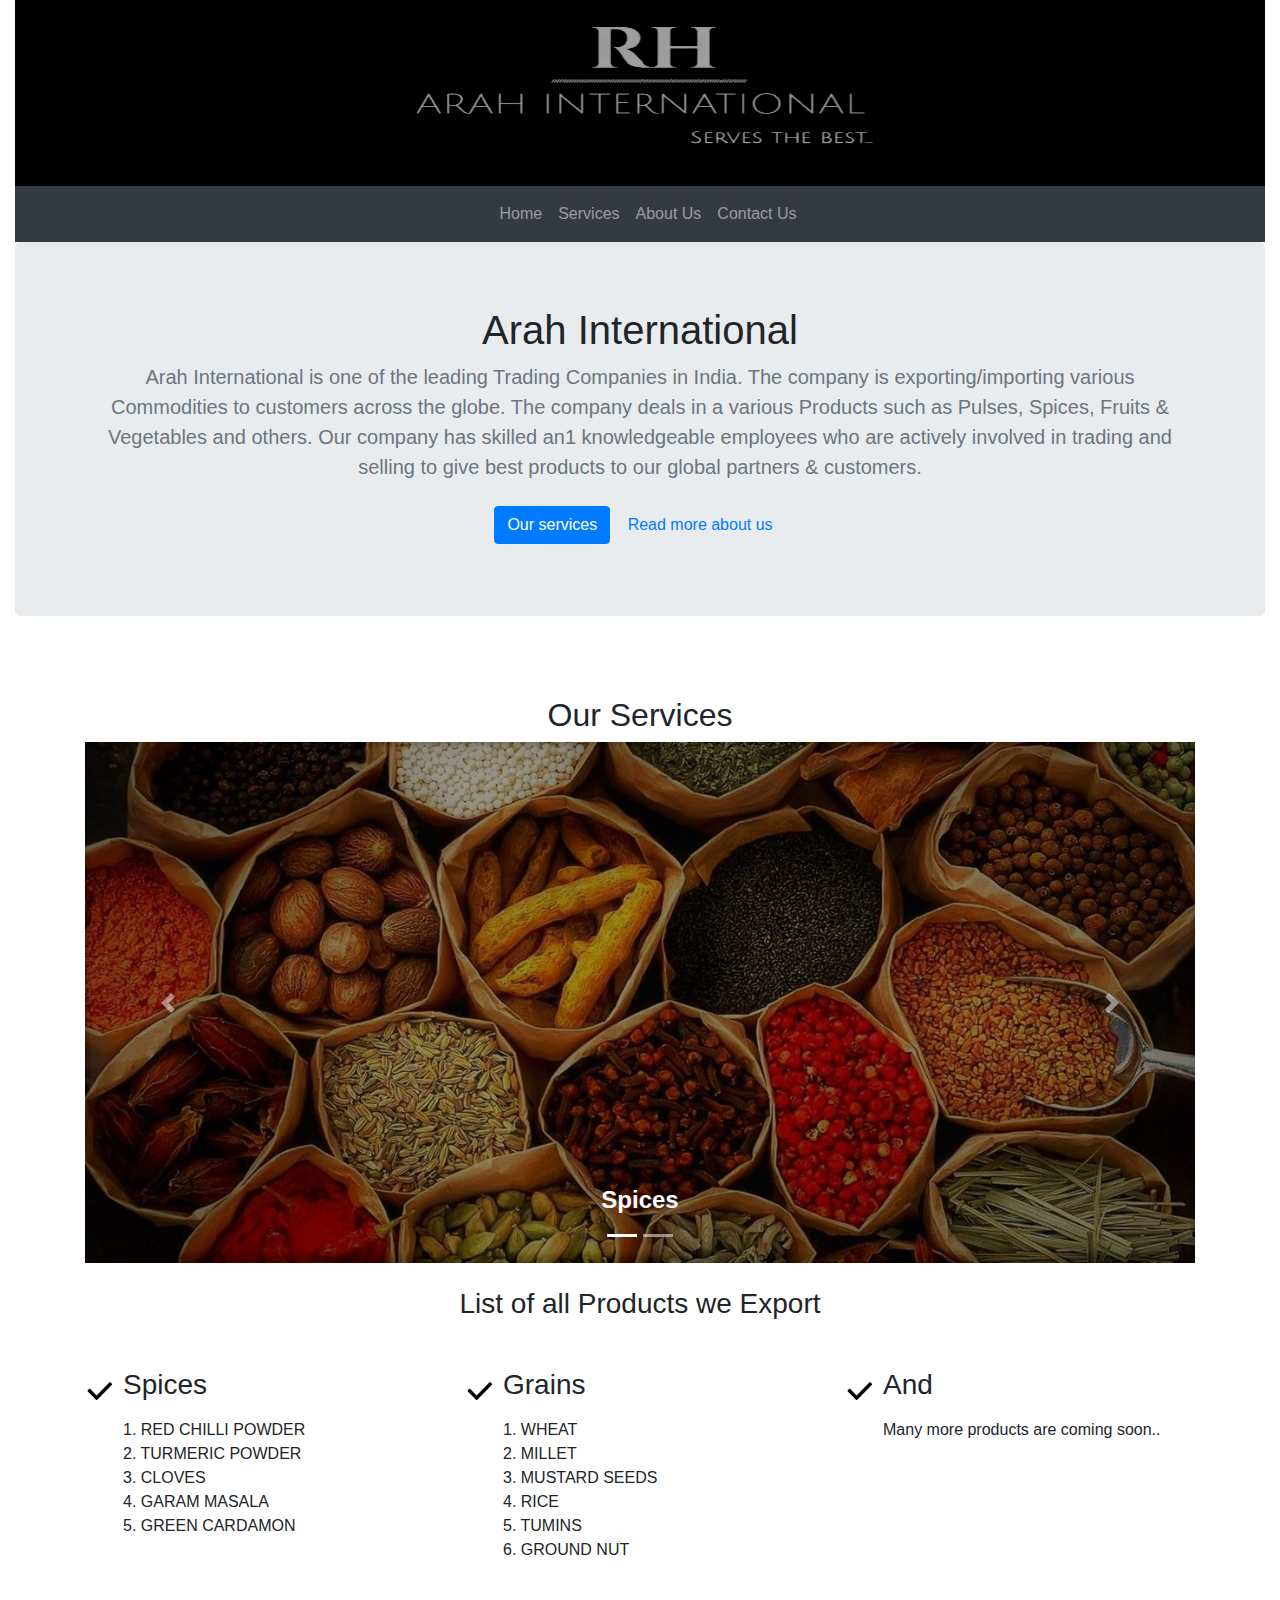
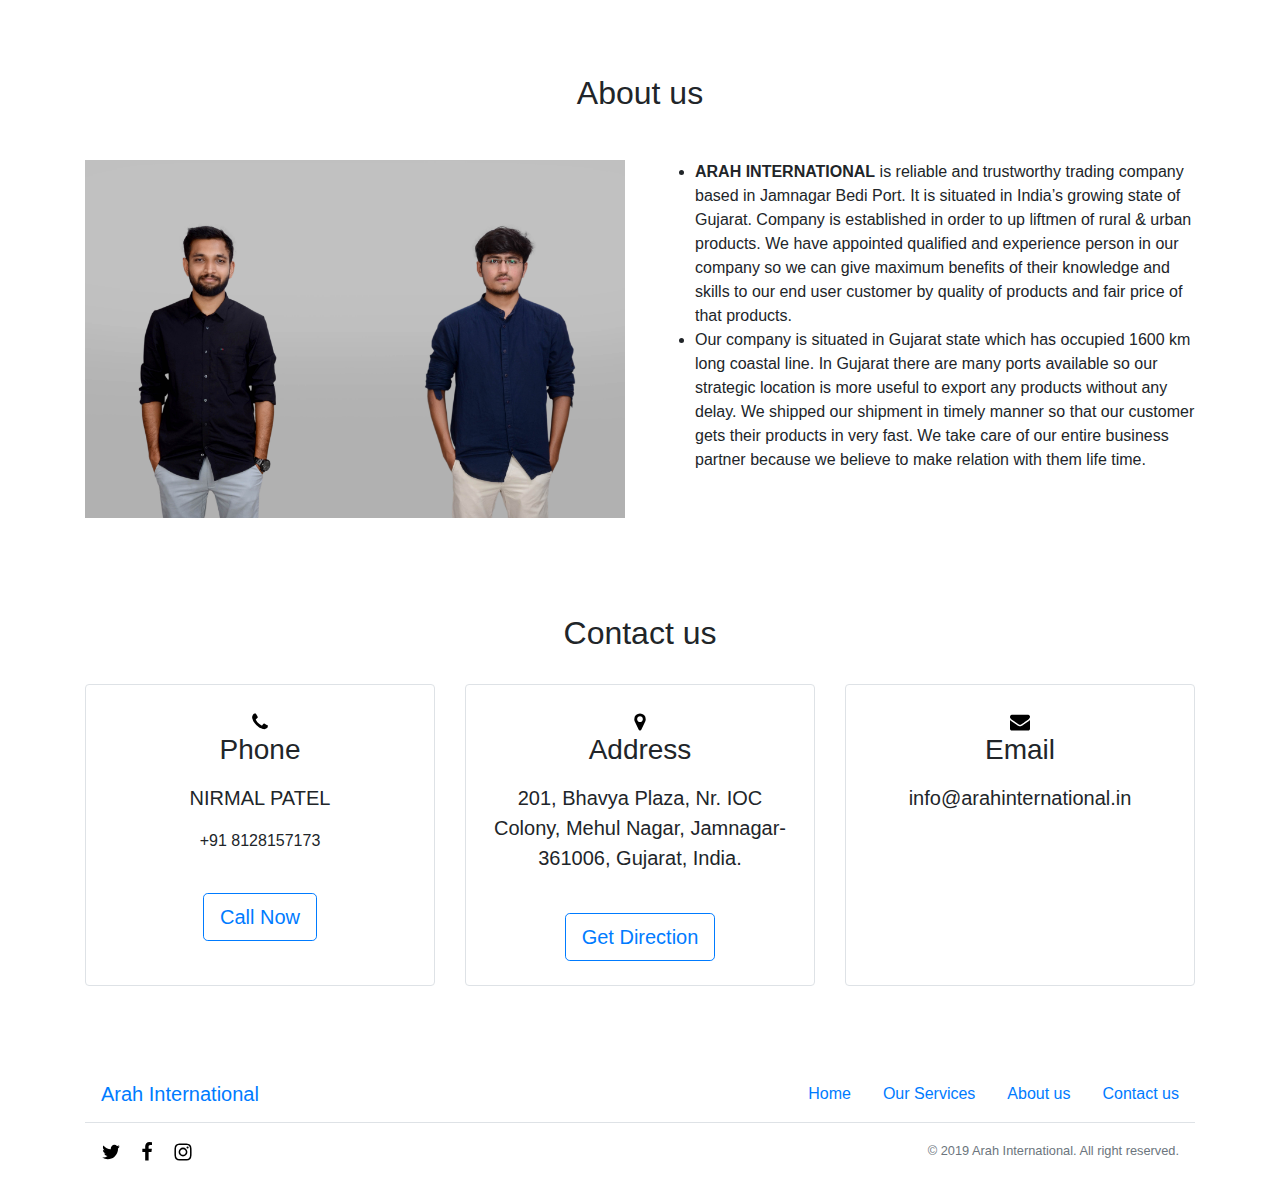
==== index.html @ e49d1d00 "code clean up - remain changes" ====
<!DOCTYPE html>
<html lang="en">
  <head>
    <title>Arah International</title>
    <meta charset="utf-8"/>
    <meta name="viewport" content="width=device-width, initial-scale=1, shrink-to-fit=no"/>
    <meta name="description" content=""/>
    <meta name="author" content=""/>
    <link rel="stylesheet" href="https://stackpath.bootstrapcdn.com/bootstrap/4.3.1/css/bootstrap.min.css" crossorigin="anonymous">
    <link rel="icon" href="favicon.ico"/>
  </head>
  <style>
    html{
      scroll-behavior: smooth;
    }
    .header {
      background-color: #000000;
      text-align: center;
    }
    .carousel-img{
      width: 100%;
      height: auto;
    }
    </style>
  <body>
    <div class="container-fluid" id="arah-international">
      <div class="header">
        <img class="img-fluid" src="images/symbol.png">
      </div>
      <nav class="navbar navbar-expand-sm bg-dark navbar-dark" id="home">
        <a class="navbar-brand" href="#"></a>
        <button class="navbar-toggler" type="button" data-toggle="collapse" data-target="#collapsibleNavbar">
          <span class="navbar-toggler-icon"></span>
        </button>
        <div class="collapse navbar-collapse justify-content-center order-2" id="collapsibleNavbar">
            <ul class="navbar-nav">
              <li class="nav-item">
                <a class="nav-link" href="#home">Home</a>
              </li>
              <li class="nav-item">
                <a class="nav-link" href="#services">Services</a>
              </li>  
              <li class="nav-item">
                <a class="nav-link" href="#about">About Us</a>
              </li>  
              <li class="nav-item">
                <a class="nav-link" href="#contact">Contact Us</a>
              </li>    
            </ul>
        </div> 
      </nav>

      <section class="jumbotron">
        <div class="container text-center">
          <h1>Arah International</h1>
          <p class="lead text-muted">
            Arah International is one of the leading Trading
            Companies in India. The company is exporting/importing various
            Commodities to customers across the globe. The company deals
            in a various Products such as Pulses, Spices, Fruits &
            Vegetables and others. Our company has skilled an1
            knowledgeable employees who are actively involved in trading
            and selling to give best products to our global partners &
            customers.
          </p>
          <a class="btn btn-primary my-2" href="#services">Our services</a>
          <a class="btn btn-link my-2" href="#about">Read more about us</a>
        </div>
      </section>

      <section class="py-5" id="services">
        <div class="container text-center">
          <h2>Our Services</h2>
          <!-- carosoul -->
          <div id="myCarousel" class="carousel slide" data-ride="carousel">
            <!-- Indicators -->
            <ul class="carousel-indicators">
              <li data-target="#myCarousel" data-slide-to="0" class="active"></li>
              <li data-target="#myCarousel" data-slide-to="1"></li>
            </ul>
          
            <!-- Wrapper for slides -->
            <div class="carousel-inner">
              <div class="carousel-item active">
                <img class="d-block img-fluid" class="carousel-img" src="images/spices.jpg">
                <div class="carousel-caption d-md-block">
                  <h4><b>Spices</b></h4>
                </div>
              </div>
          
              <div class="carousel-item">
                <img class="d-block img-fluid" class="carousel-img" src="images/grains.png">
                <div class="carousel-caption d-md-block">
                 <h4><b>Grains</b></h4>
                </div>
              </div>
            </div>
          
            <!-- Left and right controls -->
            <a class="carousel-control-prev" href="#myCarousel" data-slide="prev">
              <span class="carousel-control-prev-icon"></span>
              
            </a>
            <a class="carousel-control-next" href="#myCarousel" data-slide="next">
              <span class="carousel-control-next-icon"></span>
            </a>
          </div>
          <br>
          <h3>List of all Products we Export</h3>
          <div class="row mt-5 text-left">
            <div class="col-md-4 d-flex align-items-start">
              <img class="mr-2 mt-2" src="images/icons/check.svg" alt="" />
              <div>
                <h3 class="mb-3">Spices</h3>
                <p>
                    1. RED CHILLI POWDER<br>
                    2. TURMERIC POWDER<br>
                    3. CLOVES<br>
                    4. GARAM MASALA<br>
                    5. GREEN CARDAMON<br>
                </p>
              </div>
            </div>
            <div class="col-md-4 d-flex align-items-start">
              <img class="mr-2 mt-2" src="images/icons/check.svg" alt="" />
              <div>
                <h3 class="mb-3">Grains</h3>
                <p>
                    1. WHEAT<br>
                    2. MILLET<br>
                    3. MUSTARD SEEDS<br>
                    4. RICE<br>
                    5. TUMINS<br>
                    6. GROUND NUT
                </p>
              </div>
            </div>
            <div class="col-md-4 d-flex align-items-start">
              <img class="mr-2 mt-2" src="images/icons/check.svg" alt="" />
              <div>
                <h3 class="mb-3">And</h3>
                <p>
                  Many more products are coming soon..
                </p>
              </div>
            </div>
          </div>
          <!-- <a class="btn btn-outline-primary mt-4" href="#">Read more</a> -->
        </div>
      </section>

      <section class="py-5" id="about">
        <h2 class="mb-5 text-center">About us</h2>
        <div class="container">
          <div class="row">
            <div class="col-md-6 mb-3 mb-md-0">
              <img class="img-fluid" src="images/aboutus.JPG" alt="" />
            </div>
            <div class="col-md-6">
              <ul>
                <!-- <li>
                  <b>ARAH INTERNATIONAL</b> Arah International is one of the leading Trading
                  Companies in India. The company is exporting/importing various
                  Commodities to customers across the globe. The company deals
                  in a various Products such as Pulses, Spices, Fruits &
                  Vegetables and others. Our company has skilled an1
                  knowledgeable employees who are actively involved in trading
                  and selling to give best products to our global partners &
                  customers.
                </li> -->
                <li>
                  <b>ARAH INTERNATIONAL</b> is reliable and trustworthy trading
                  company based in Jamnagar Bedi Port. It is situated in India’s
                  growing state of Gujarat. Company is established in order to
                  up liftmen of rural & urban products. We have appointed
                  qualified and experience person in our company so we can give
                  maximum benefits of their knowledge and skills to our end user
                  customer by quality of products and fair price of that
                  products.
                </li>
                <li>
                  Our company is situated in Gujarat state which has occupied
                  1600 km long coastal line. In Gujarat there are many ports
                  available so our strategic location is more useful to export
                  any products without any delay. We shipped our shipment in
                  timely manner so that our customer gets their products in very
                  fast. We take care of our entire business partner because we
                  believe to make relation with them life time.
                </li>
              </ul>
            </div>
          </div>
        </div>
      </section>

      <section class="py-5" id="contact">
        <div class="container text-center">
          <h2>Contact us</h2>
          <div class="row">
            <div class="col-md-4 my-4">
              <div class="border rounded p-4 h-100">
                <img src="images/icons/phone.svg" alt=""/>
                <h3 class="mb-3 font-weight-normal">Phone</h3>
                <p class="lead">NIRMAL PATEL</p>
                <p>+91 8128157173</p>
                <a href="tel:+918128157173" class="btn btn-lg btn-outline-primary mt-4" href="#">
                  Call Now
                </a>
              </div>
            </div>
            <div class="col-md-4 my-4">
              <div class="border rounded p-4 h-100">
                <img src="images/icons/map-marker.svg" alt=""/>
                <h3 class="mb-3 font-weight-normal">Address</h3>
                <p class="lead">
                  201, Bhavya Plaza, Nr. IOC Colony, Mehul Nagar,
                  Jamnagar-361006, Gujarat, India.
                </p>
                <a href="#" class="btn btn-lg btn-outline-primary mt-4" href="#">
                    Get Direction
                </a>
              </div>
            </div>
            <div class="col-md-4 my-4">
              <div class="border rounded p-4 h-100">
                <img src="images/icons/envelope.svg" alt=""/>
                <h3 class="mb-3 font-weight-normal">Email</h3>
                <p class="lead">info@arahinternational.in</p>
                <!-- <button class="btn btn-lg btn-outline-primary" type="button">Drop a Mail</button> -->
              </div>
            </div>
          </div>
        </div>
      </section>

      <footer class="py-3">
        <div class="container">
          <div class="d-flex justify-content-between align-items-center flex-column flex-md-row border-bottom pb-2">
            <h5 class="ml-0 ml-md-3 mb-0">
              <a href="#arah-international">Arah International</a>
            </h5>
            <ul class="nav justify-content-center">
              <li class="nav-item">
                <a class="nav-link" href="#home">Home</a>
              </li>
              <li class="nav-item">
                <a class="nav-link" href="#services">Our Services</a>
              </li>
              <li class="nav-item">
                <a class="nav-link" href="#about">About us</a>
              </li>
              <li class="nav-item">
                <a class="nav-link" href="#contact">Contact us</a>
              </li>
            </ul>
          </div>
          <div class="d-flex justify-content-center align-items-center justify-content-md-between flex-column flex-md-row mx-3 mt-3">
            <div class="d-flex">
              <a href="#">
                <img class="mr-3" src="images/icons/twitter.svg" alt=""/>
              </a>
              <a href="#">
                <img class="mr-3" src="images/icons/facebook-f.svg" alt=""/>
              </a>
              <a href="#">
                <img src="images/icons/instagram.svg" alt=""/>
              </a>
            </div>
            <div class="d-flex mt-3 mt-md-0">
              <p class="mb-0 small text-muted">
                &copy; 2019 Arah International. All right reserved.
              </p>
            </div>
          </div>
        </div>
      </footer>
    </div>
    <!-- <script src="js/jquery/jquery.min.js"></script>
    <script src="js/popper/popper.min.js"></script>
    <script src="js/bootstrap/bootstrap.min.js"></script> -->
    <script src="https://code.jquery.com/jquery-3.3.1.slim.min.js" crossorigin="anonymous"></script>
    <script src="https://cdnjs.cloudflare.com/ajax/libs/popper.js/1.14.7/umd/popper.min.js" crossorigin="anonymous"></script>
    <script src="https://stackpath.bootstrapcdn.com/bootstrap/4.3.1/js/bootstrap.min.js" crossorigin="anonymous"></script>
  </body>
</html>
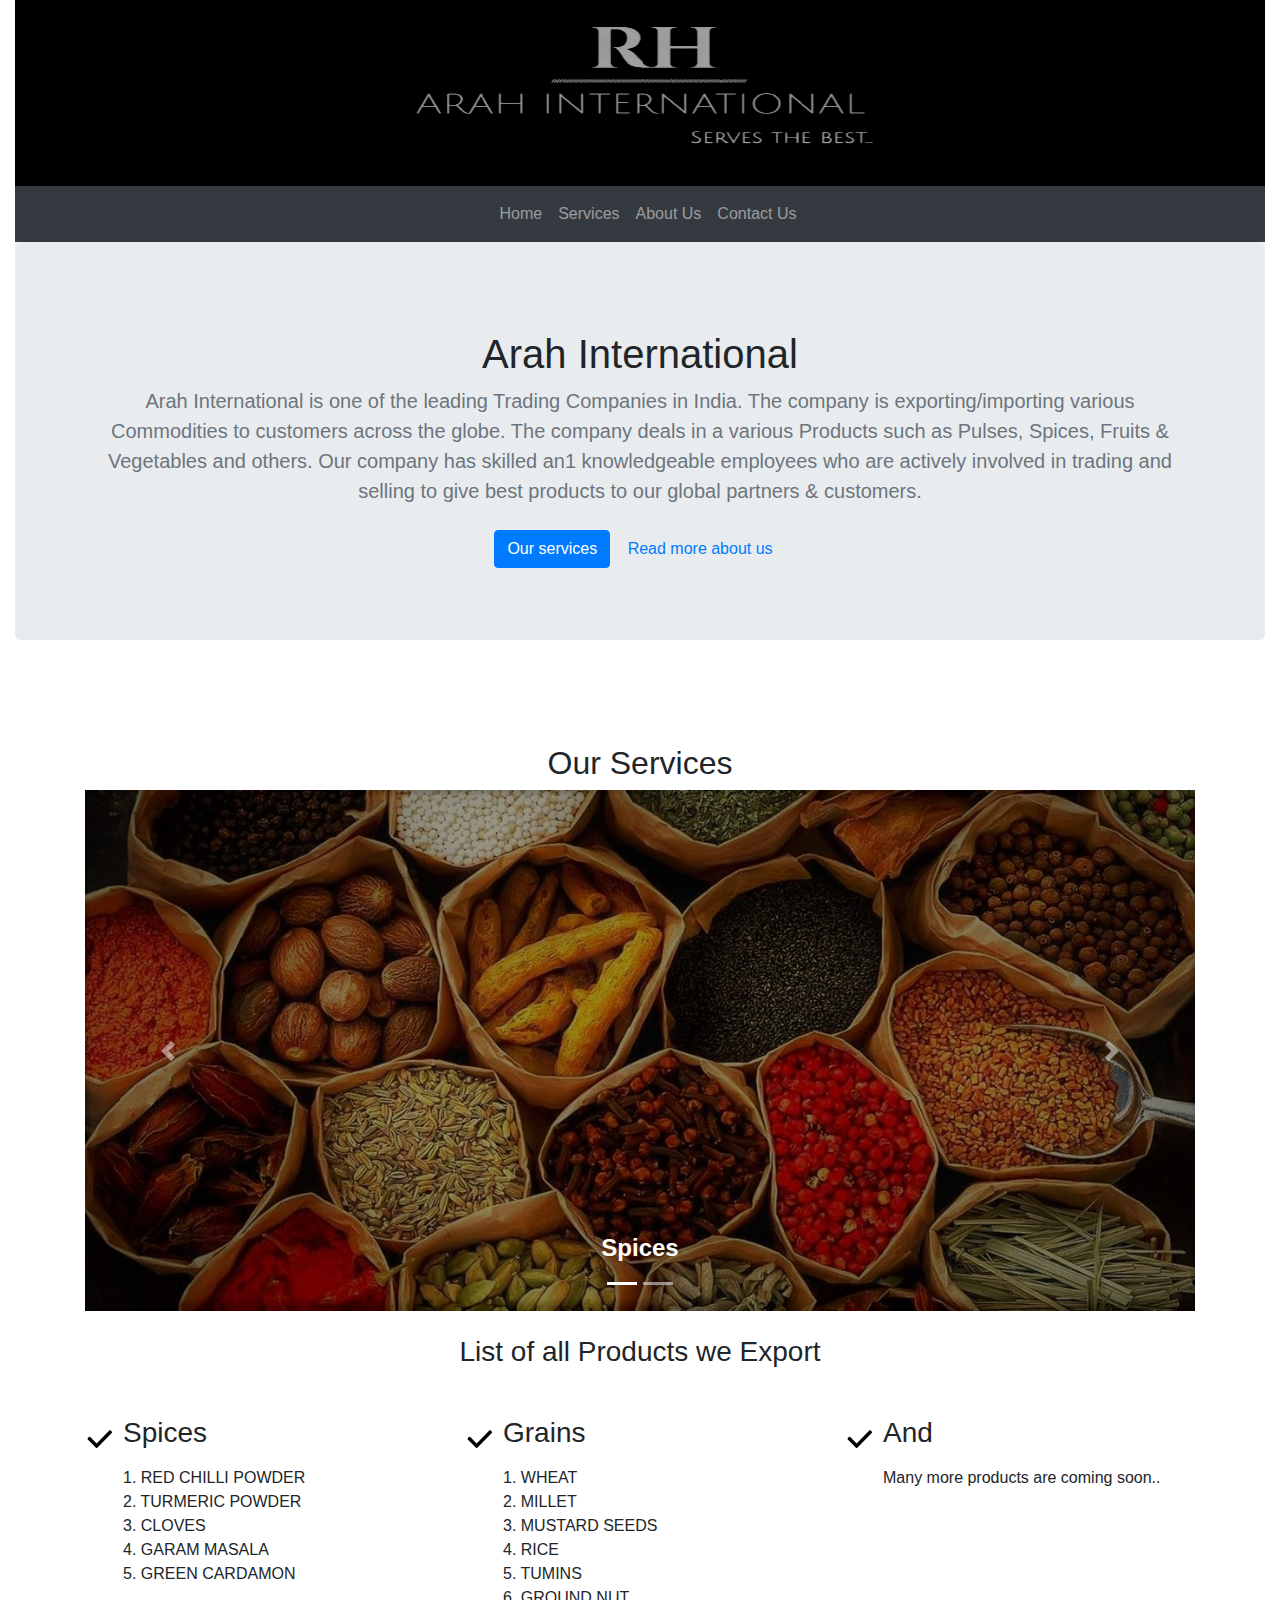
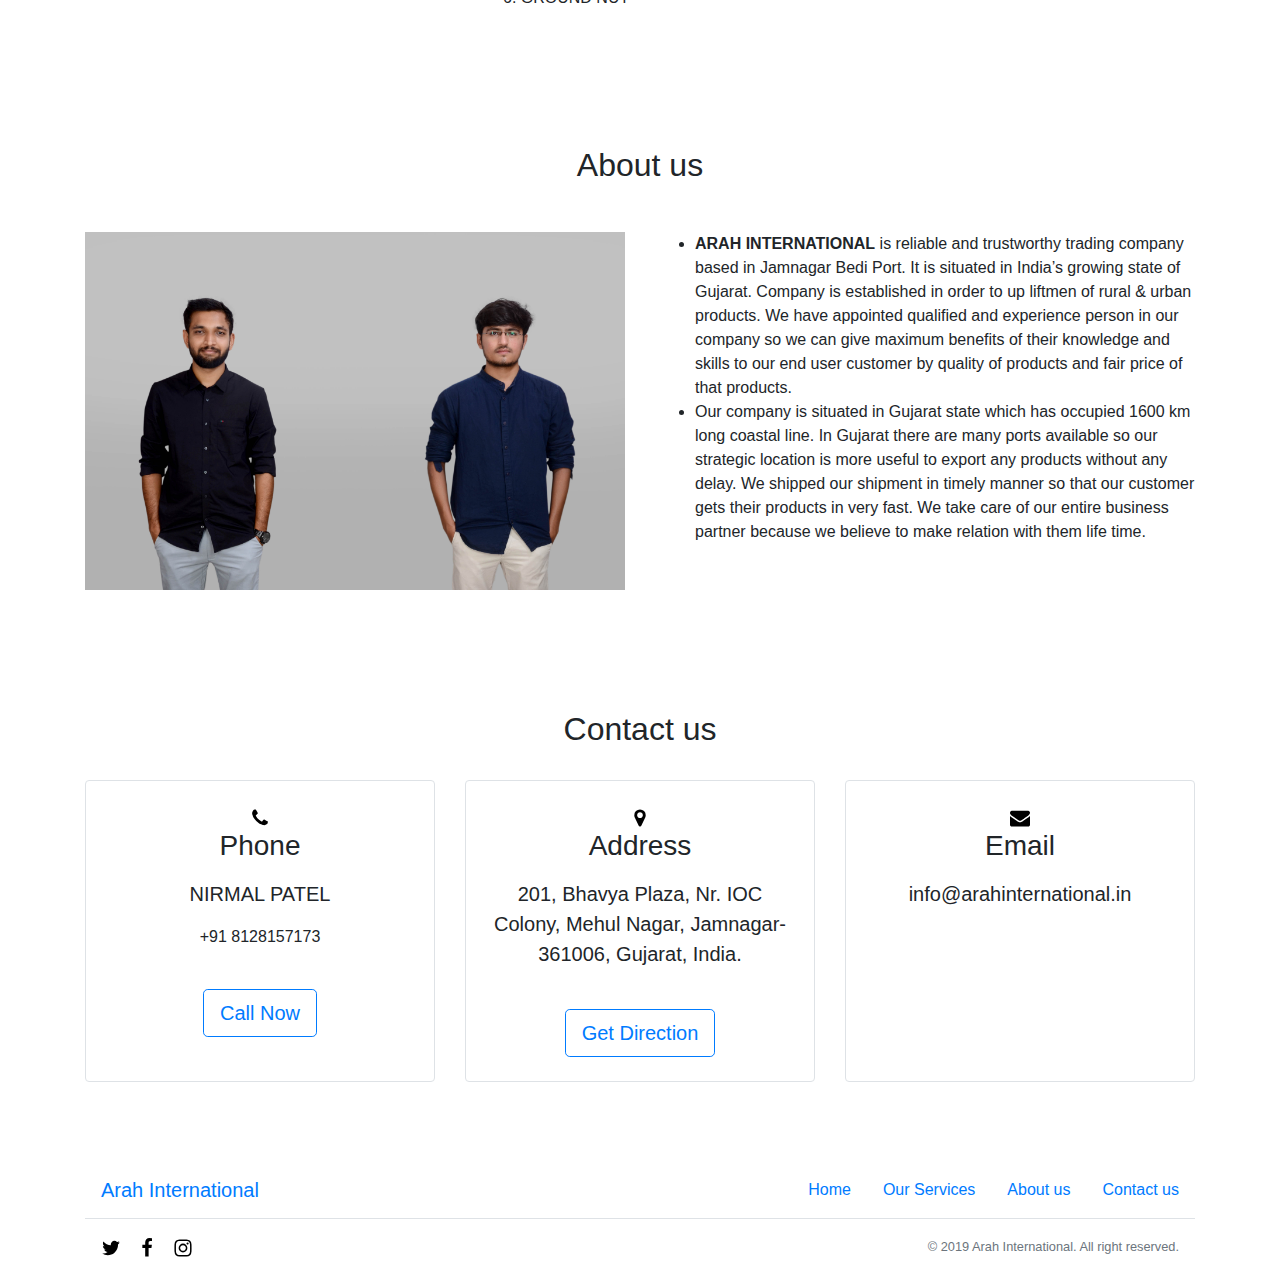
==== commit 8b32faef: "sticky navbar added" ====
--- a/index.html
+++ b/index.html
@@ -27,7 +27,7 @@
       <div class="header">
         <img class="img-fluid" src="images/symbol.png">
       </div>
-      <nav class="navbar navbar-expand-sm bg-dark navbar-dark" id="home">
+      <nav class="navbar navbar-expand-sm bg-dark navbar-dark sticky-top">
         <a class="navbar-brand" href="#"></a>
         <button class="navbar-toggler" type="button" data-toggle="collapse" data-target="#collapsibleNavbar">
           <span class="navbar-toggler-icon"></span>
@@ -50,7 +50,8 @@
         </div> 
       </nav>
 
-      <section class="jumbotron">
+      <section class="jumbotron" id="home">
+        <br>
         <div class="container text-center">
           <h1>Arah International</h1>
           <p class="lead text-muted">
@@ -69,6 +70,7 @@
       </section>
 
       <section class="py-5" id="services">
+        <br>
         <div class="container text-center">
           <h2>Our Services</h2>
           <!-- carosoul -->
@@ -150,6 +152,7 @@
       </section>
 
       <section class="py-5" id="about">
+        <br>
         <h2 class="mb-5 text-center">About us</h2>
         <div class="container">
           <div class="row">
@@ -194,6 +197,7 @@
       </section>
 
       <section class="py-5" id="contact">
+        <br>
         <div class="container text-center">
           <h2>Contact us</h2>
           <div class="row">
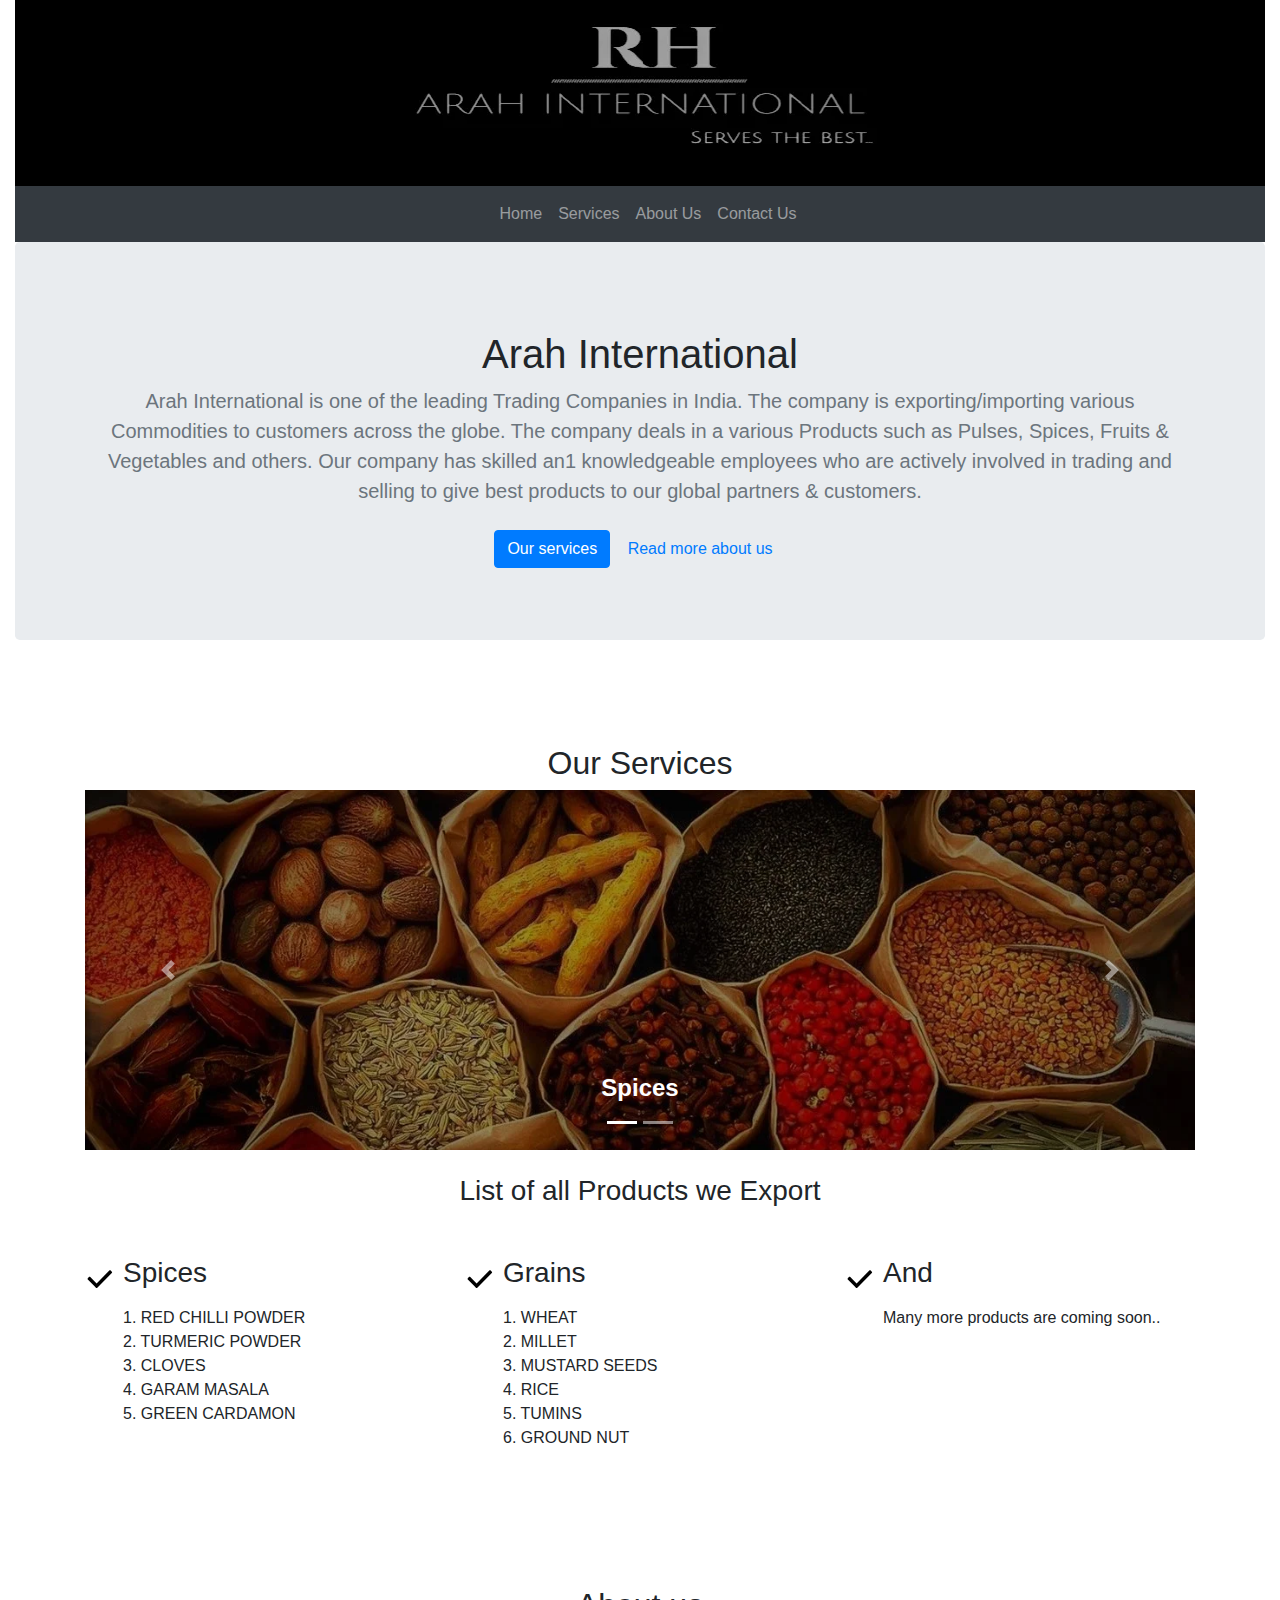
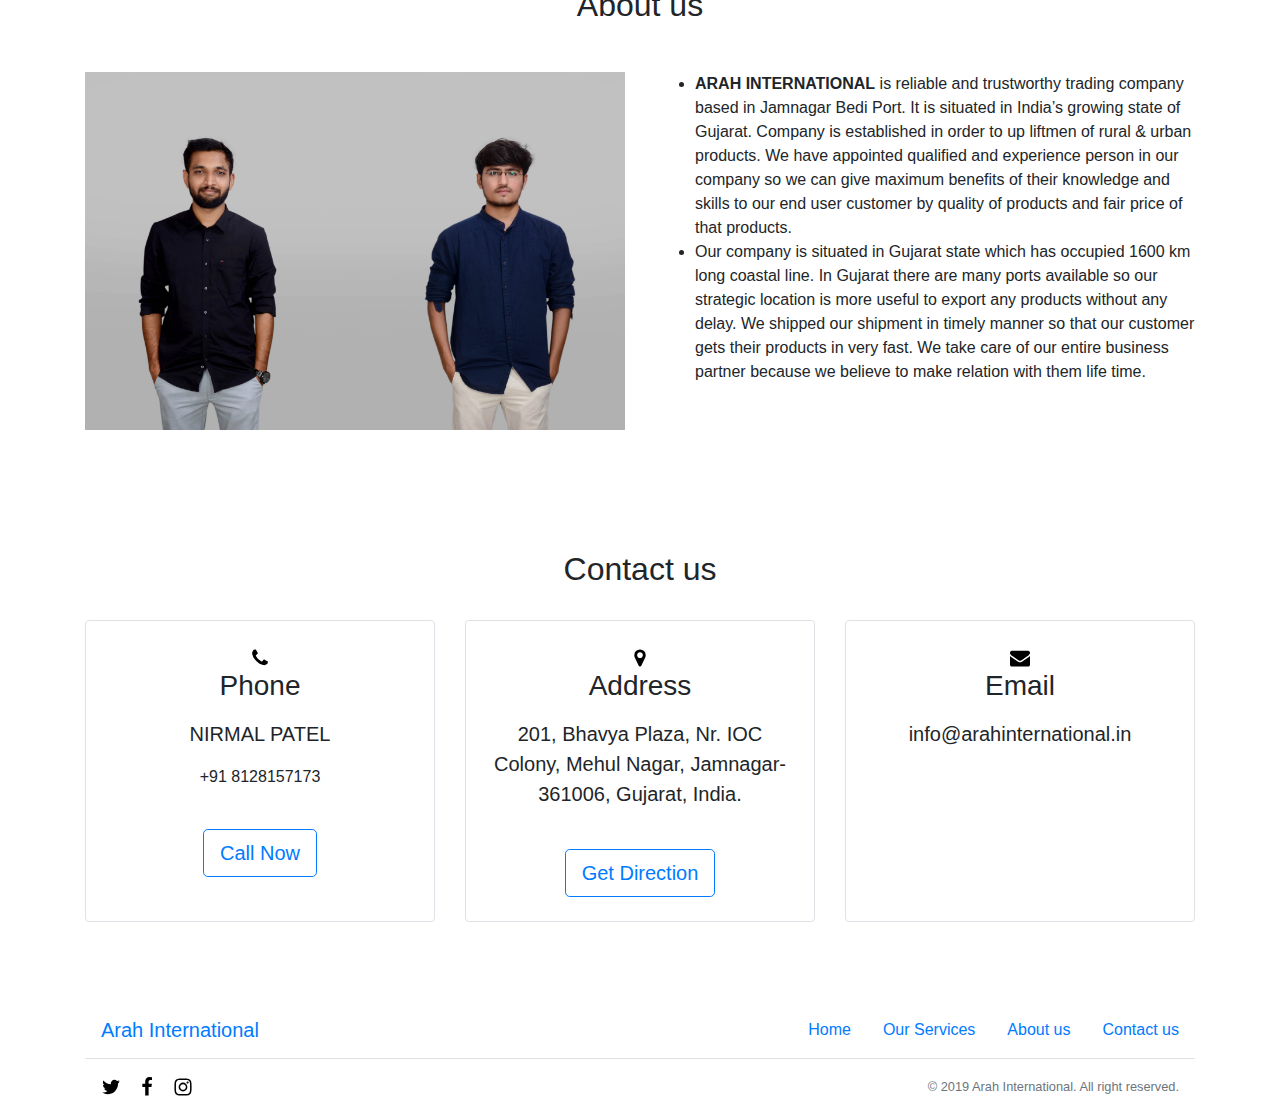
==== commit 08c5a71e: "carosoul fixed and image changes to webp format" ====
--- a/index.html
+++ b/index.html
@@ -13,19 +13,35 @@
     html{
       scroll-behavior: smooth;
     }
+
     .header {
       background-color: #000000;
       text-align: center;
     }
-    .carousel-img{
-      width: 100%;
-      height: auto;
+
+    .carousel-inner > .carousel-item {
+      height: 40vh;
+    }
+
+    .carousel-inner > .carousel-item > img {
+      position: absolute;
+      top: 50%;
+      left: 50%;
+      -webkit-transform: translate(-50%, -50%);
+      -ms-transform: translate(-50%, -50%);
+      transform: translate(-50%, -50%);
+      max-height: 800px;
+      width: auto;
+    }
+
+    .carousel-control.left, .carousel-control.right {
+      background-image: none;
     }
     </style>
   <body>
     <div class="container-fluid" id="arah-international">
       <div class="header">
-        <img class="img-fluid" src="images/symbol.png">
+        <img class="img-fluid" src="images/symbol.webp">
       </div>
       <nav class="navbar navbar-expand-sm bg-dark navbar-dark sticky-top">
         <a class="navbar-brand" href="#"></a>
@@ -84,14 +100,14 @@
             <!-- Wrapper for slides -->
             <div class="carousel-inner">
               <div class="carousel-item active">
-                <img class="d-block img-fluid" class="carousel-img" src="images/spices.jpg">
+                <img class="d-block img-fluid" class="carousel-img" src="images/spices.webp">
                 <div class="carousel-caption d-md-block">
                   <h4><b>Spices</b></h4>
                 </div>
               </div>
           
               <div class="carousel-item">
-                <img class="d-block img-fluid" class="carousel-img" src="images/grains.png">
+                <img class="d-block img-fluid" class="carousel-img" src="images/grains.webp">
                 <div class="carousel-caption d-md-block">
                  <h4><b>Grains</b></h4>
                 </div>
@@ -157,7 +173,7 @@
         <div class="container">
           <div class="row">
             <div class="col-md-6 mb-3 mb-md-0">
-              <img class="img-fluid" src="images/aboutus.JPG" alt="" />
+              <img class="img-fluid" src="images/aboutus.webp" alt="" />
             </div>
             <div class="col-md-6">
               <ul>
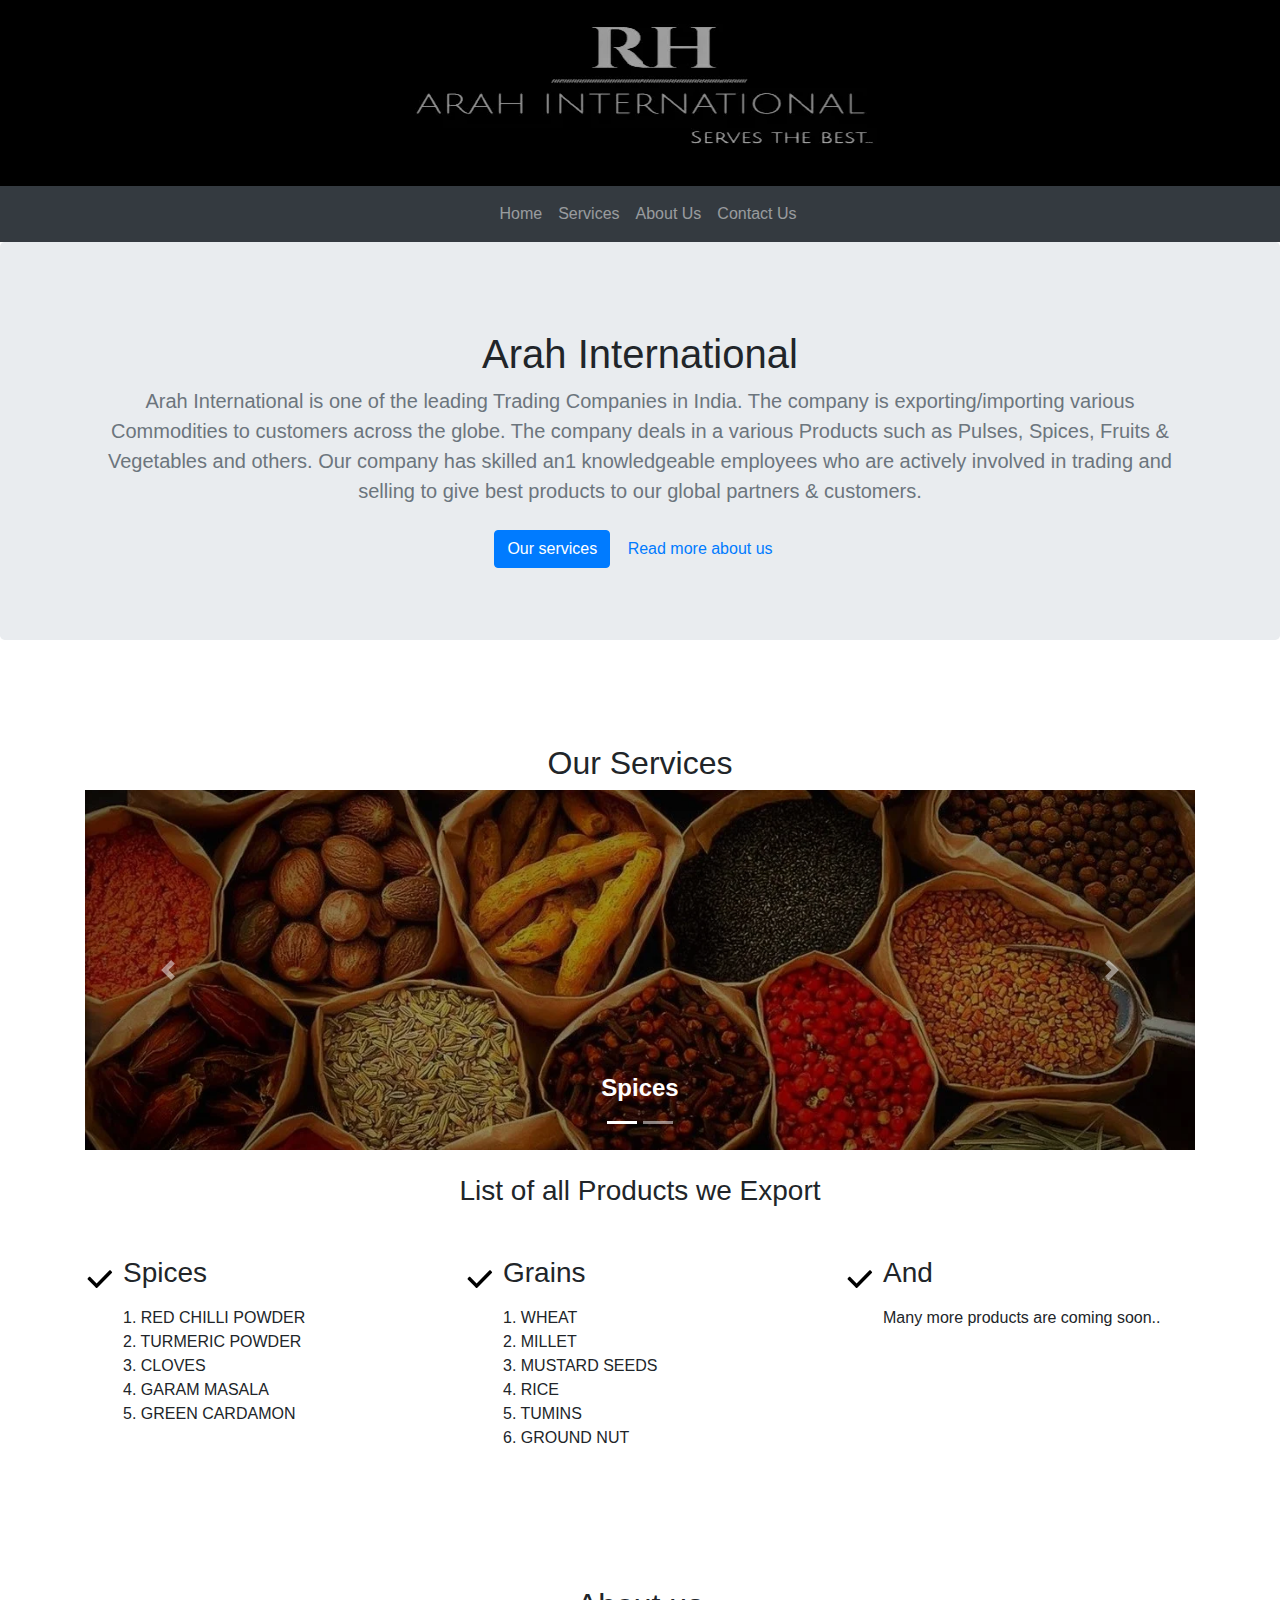
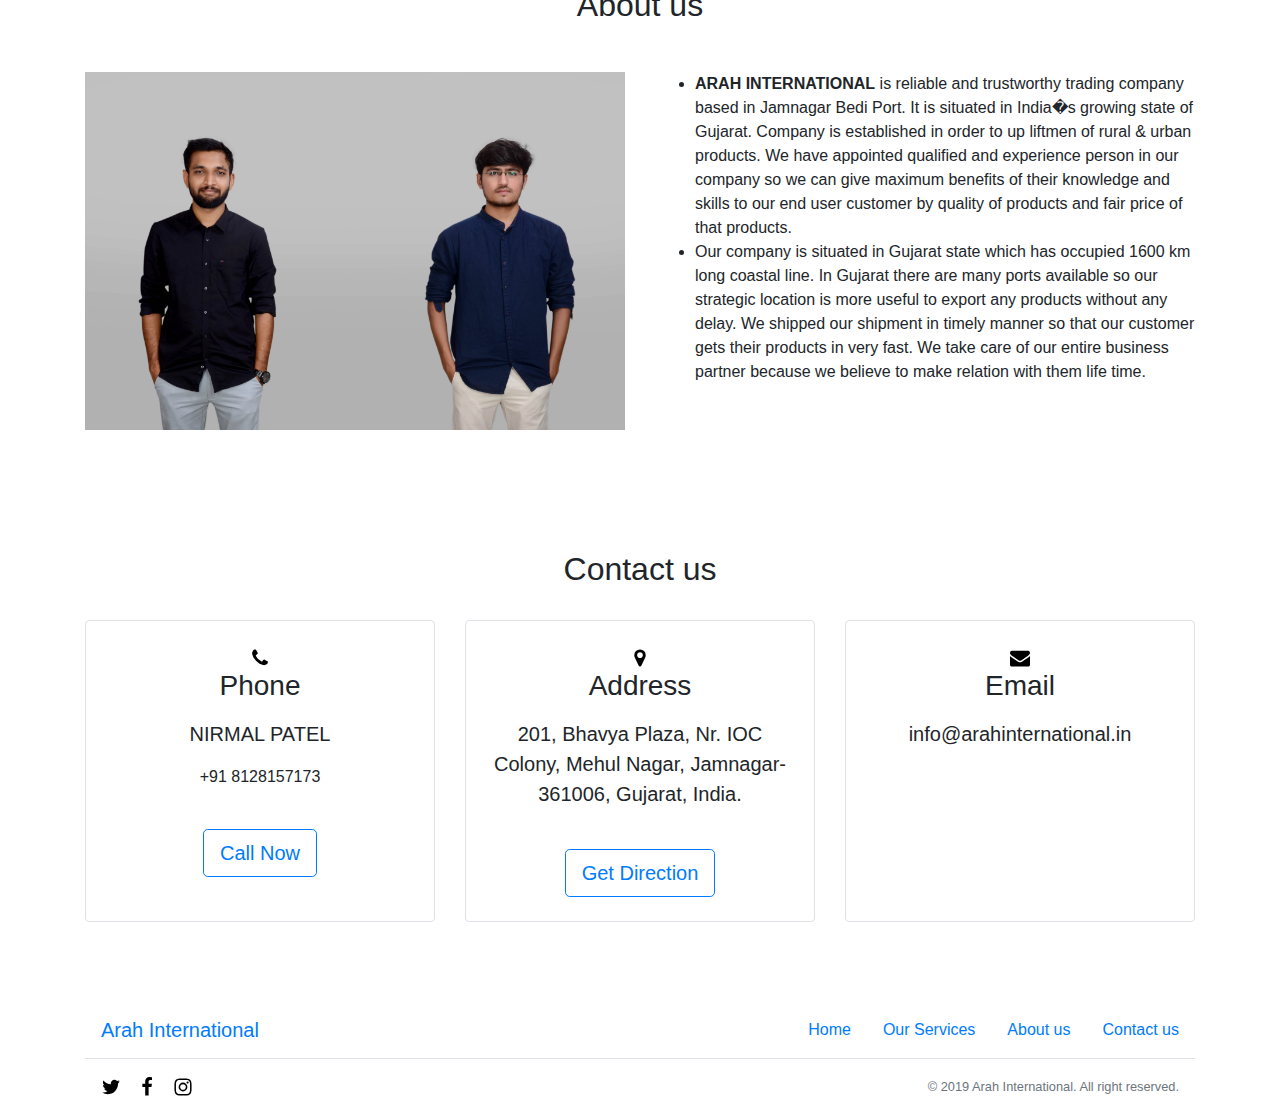
==== commit 4e13a45d: "remove container-fluid class from body" ====
--- a/index.html
+++ b/index.html
@@ -39,9 +39,9 @@
     }
     </style>
   <body>
-    <div class="container-fluid" id="arah-international">
+    <div id="arah-international">
       <div class="header">
-        <img class="img-fluid" src="images/symbol.webp">
+        <img class="img-fluid" src="images/symbol.webp" alt="arah-international logo">
       </div>
       <nav class="navbar navbar-expand-sm bg-dark navbar-dark sticky-top">
         <a class="navbar-brand" href="#"></a>
@@ -100,14 +100,14 @@
             <!-- Wrapper for slides -->
             <div class="carousel-inner">
               <div class="carousel-item active">
-                <img class="d-block img-fluid" class="carousel-img" src="images/spices.webp">
+                <img class="d-block img-fluid" class="carousel-img" src="images/spices.webp" alt="spices picture">
                 <div class="carousel-caption d-md-block">
                   <h4><b>Spices</b></h4>
                 </div>
               </div>
           
               <div class="carousel-item">
-                <img class="d-block img-fluid" class="carousel-img" src="images/grains.webp">
+                <img class="d-block img-fluid" class="carousel-img" src="images/grains.webp" alt="grains picture">
                 <div class="carousel-caption d-md-block">
                  <h4><b>Grains</b></h4>
                 </div>
@@ -173,7 +173,7 @@
         <div class="container">
           <div class="row">
             <div class="col-md-6 mb-3 mb-md-0">
-              <img class="img-fluid" src="images/aboutus.webp" alt="" />
+              <img class="img-fluid" src="images/aboutus.webp" alt="about us picture" />
             </div>
             <div class="col-md-6">
               <ul>
@@ -189,7 +189,7 @@
                 </li> -->
                 <li>
                   <b>ARAH INTERNATIONAL</b> is reliable and trustworthy trading
-                  company based in Jamnagar Bedi Port. It is situated in India’s
+                  company based in Jamnagar Bedi Port. It is situated in India�s
                   growing state of Gujarat. Company is established in order to
                   up liftmen of rural & urban products. We have appointed
                   qualified and experience person in our company so we can give
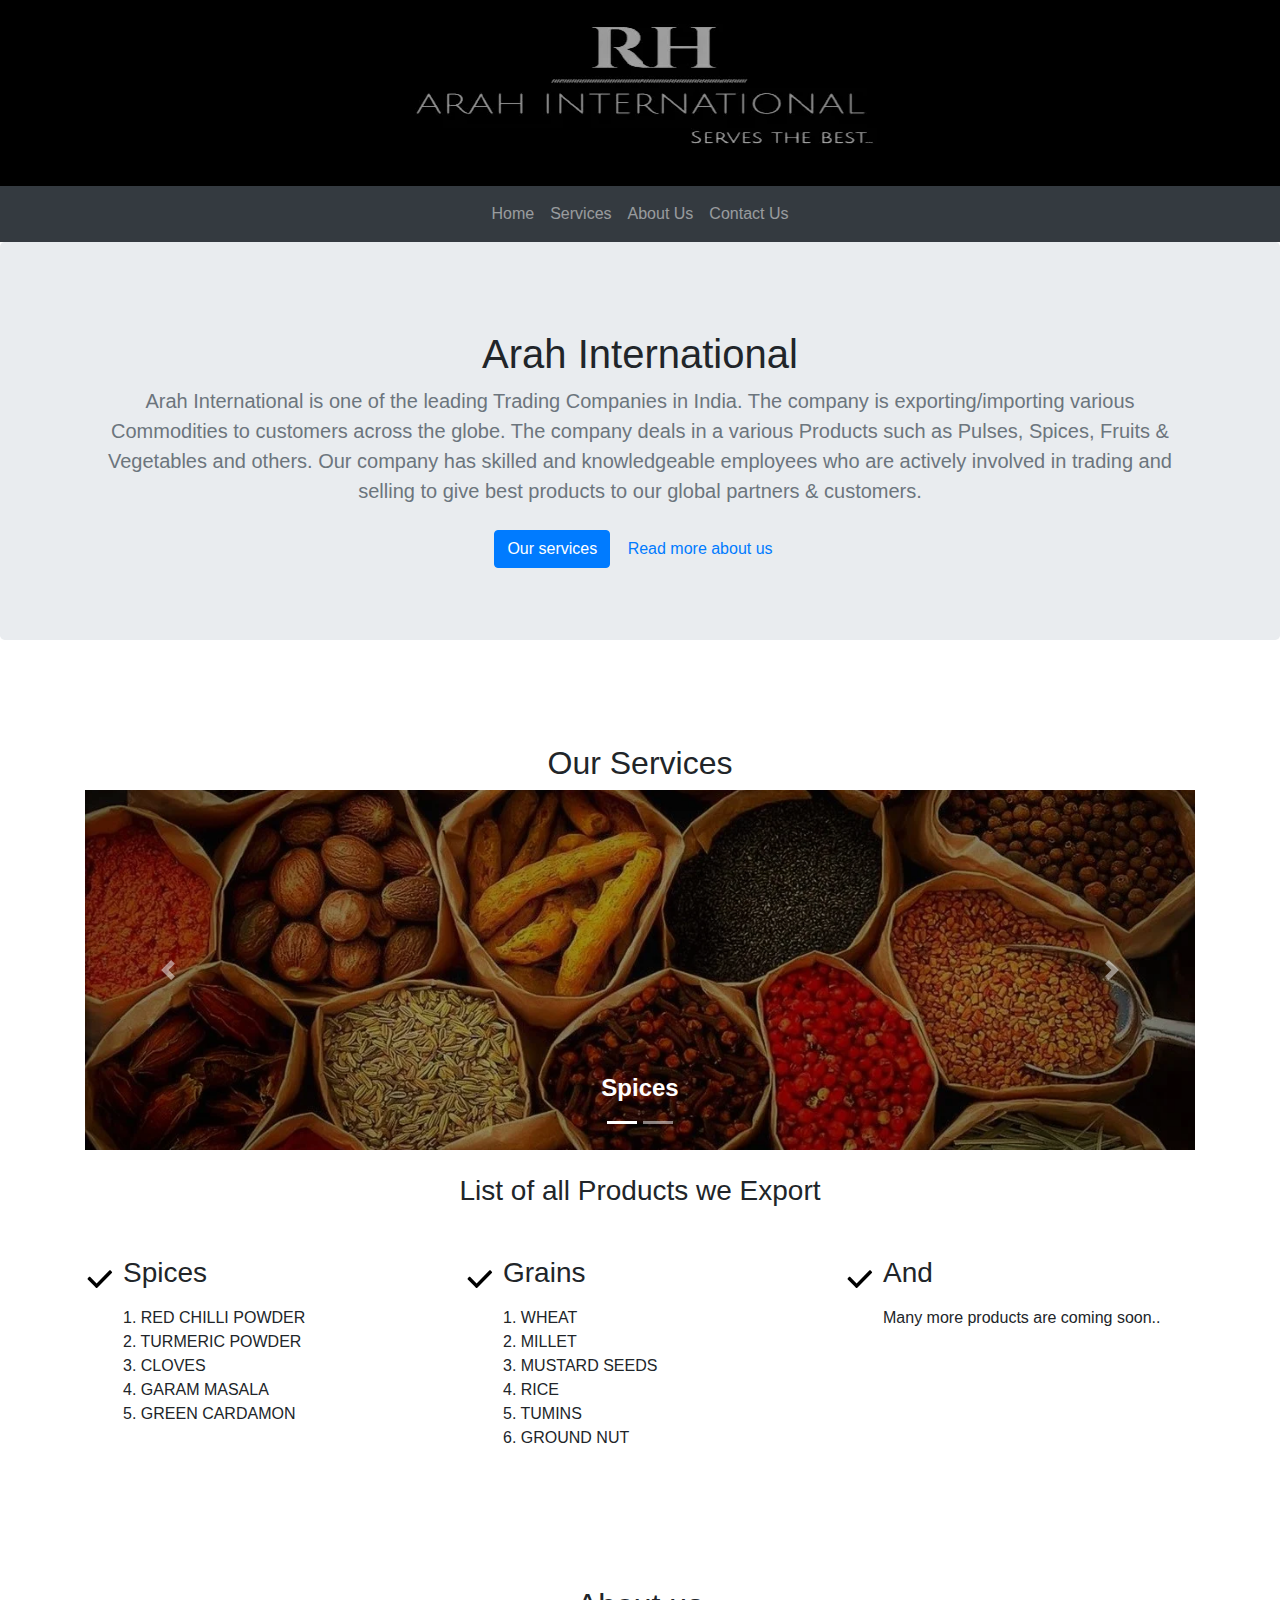
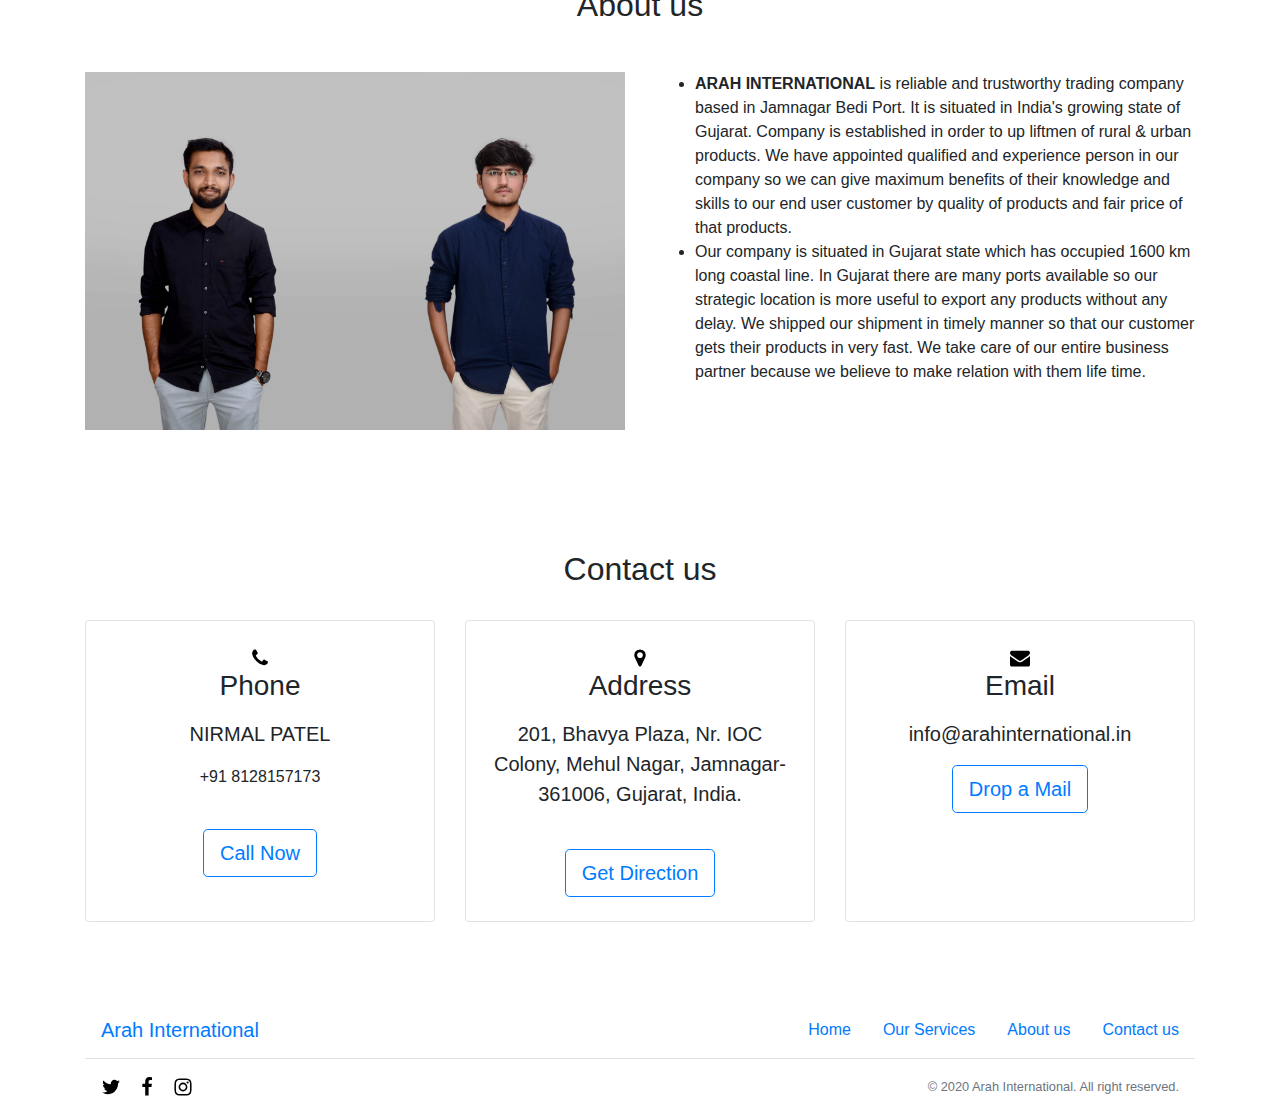
==== commit 68edba24: "changes" ====
--- a/index.html
+++ b/index.html
@@ -3,13 +3,18 @@
   <head>
     <title>Arah International</title>
     <meta charset="utf-8"/>
-    <meta name="viewport" content="width=device-width, initial-scale=1, shrink-to-fit=no"/>
+    <meta name="viewport" content="width=device-width, initial-scale=1, shrink-to-fit=no, maximum-scale=1, user-scalable=no"/>
     <meta name="description" content=""/>
     <meta name="author" content=""/>
     <link rel="stylesheet" href="https://stackpath.bootstrapcdn.com/bootstrap/4.3.1/css/bootstrap.min.css" crossorigin="anonymous">
     <link rel="icon" href="favicon.ico"/>
   </head>
   <style>
+    @media only screen and (min-width : 576px) {
+      .brand {
+          display: none!important;
+      }
+    }
     html{
       scroll-behavior: smooth;
     }
@@ -44,7 +49,7 @@
         <img class="img-fluid" src="images/symbol.webp" alt="arah-international logo">
       </div>
       <nav class="navbar navbar-expand-sm bg-dark navbar-dark sticky-top">
-        <a class="navbar-brand" href="#"></a>
+        <a class="navbar-brand brand" href="#">Arah International</a>
         <button class="navbar-toggler" type="button" data-toggle="collapse" data-target="#collapsibleNavbar">
           <span class="navbar-toggler-icon"></span>
         </button>
@@ -75,7 +80,7 @@
             Companies in India. The company is exporting/importing various
             Commodities to customers across the globe. The company deals
             in a various Products such as Pulses, Spices, Fruits &
-            Vegetables and others. Our company has skilled an1
+            Vegetables and others. Our company has skilled and
             knowledgeable employees who are actively involved in trading
             and selling to give best products to our global partners &
             customers.
@@ -189,7 +194,7 @@
                 </li> -->
                 <li>
                   <b>ARAH INTERNATIONAL</b> is reliable and trustworthy trading
-                  company based in Jamnagar Bedi Port. It is situated in India�s
+                  company based in Jamnagar Bedi Port. It is situated in India's
                   growing state of Gujarat. Company is established in order to
                   up liftmen of rural & urban products. We have appointed
                   qualified and experience person in our company so we can give
@@ -245,8 +250,8 @@
               <div class="border rounded p-4 h-100">
                 <img src="images/icons/envelope.svg" alt=""/>
                 <h3 class="mb-3 font-weight-normal">Email</h3>
-                <p class="lead">info@arahinternational.in</p>
-                <!-- <button class="btn btn-lg btn-outline-primary" type="button">Drop a Mail</button> -->
+                <p class="lead" href="mailto:info@arahinternational.in">info@arahinternational.in</p>
+                <a class="btn btn-lg btn-outline-primary" type="button" href="mailto:info@arahinternational.in">Drop a Mail</a>
               </div>
             </div>
           </div>
@@ -288,7 +293,7 @@
             </div>
             <div class="d-flex mt-3 mt-md-0">
               <p class="mb-0 small text-muted">
-                &copy; 2019 Arah International. All right reserved.
+                &copy; 2020 Arah International. All right reserved.
               </p>
             </div>
           </div>
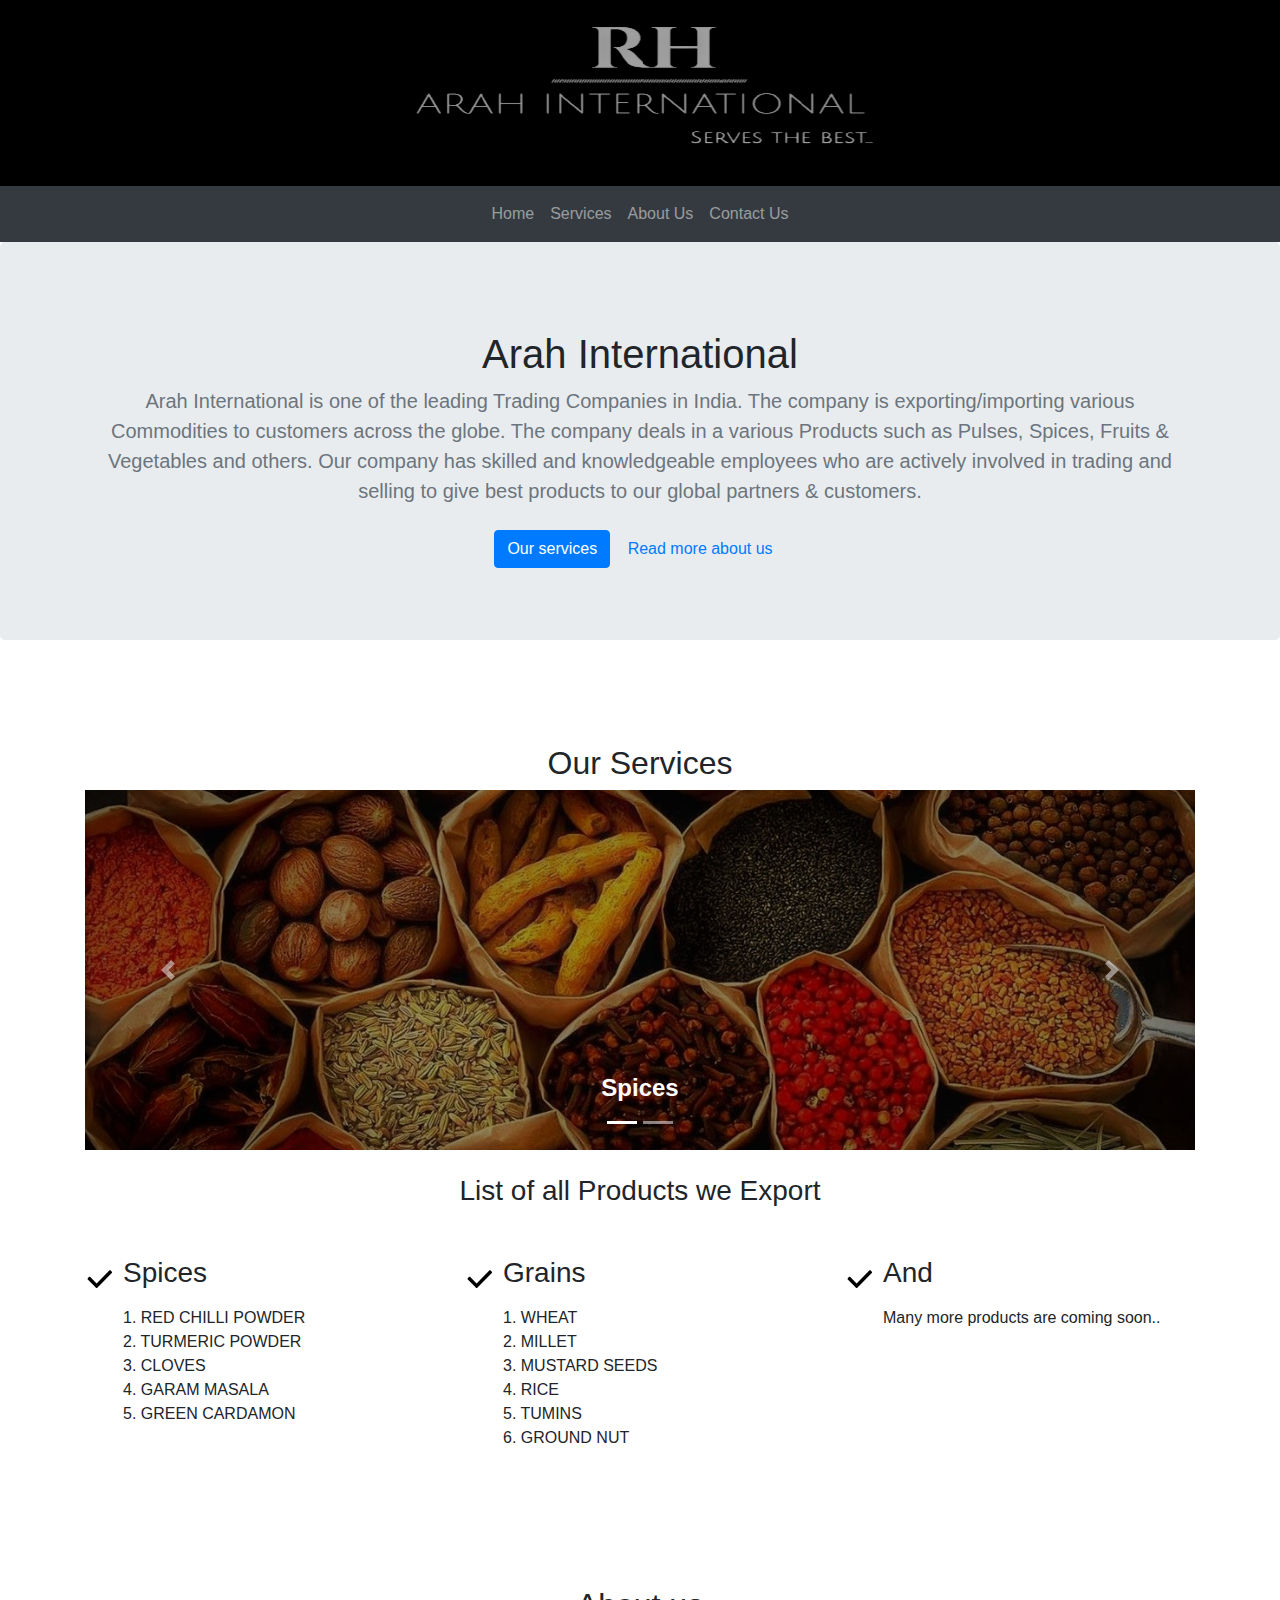
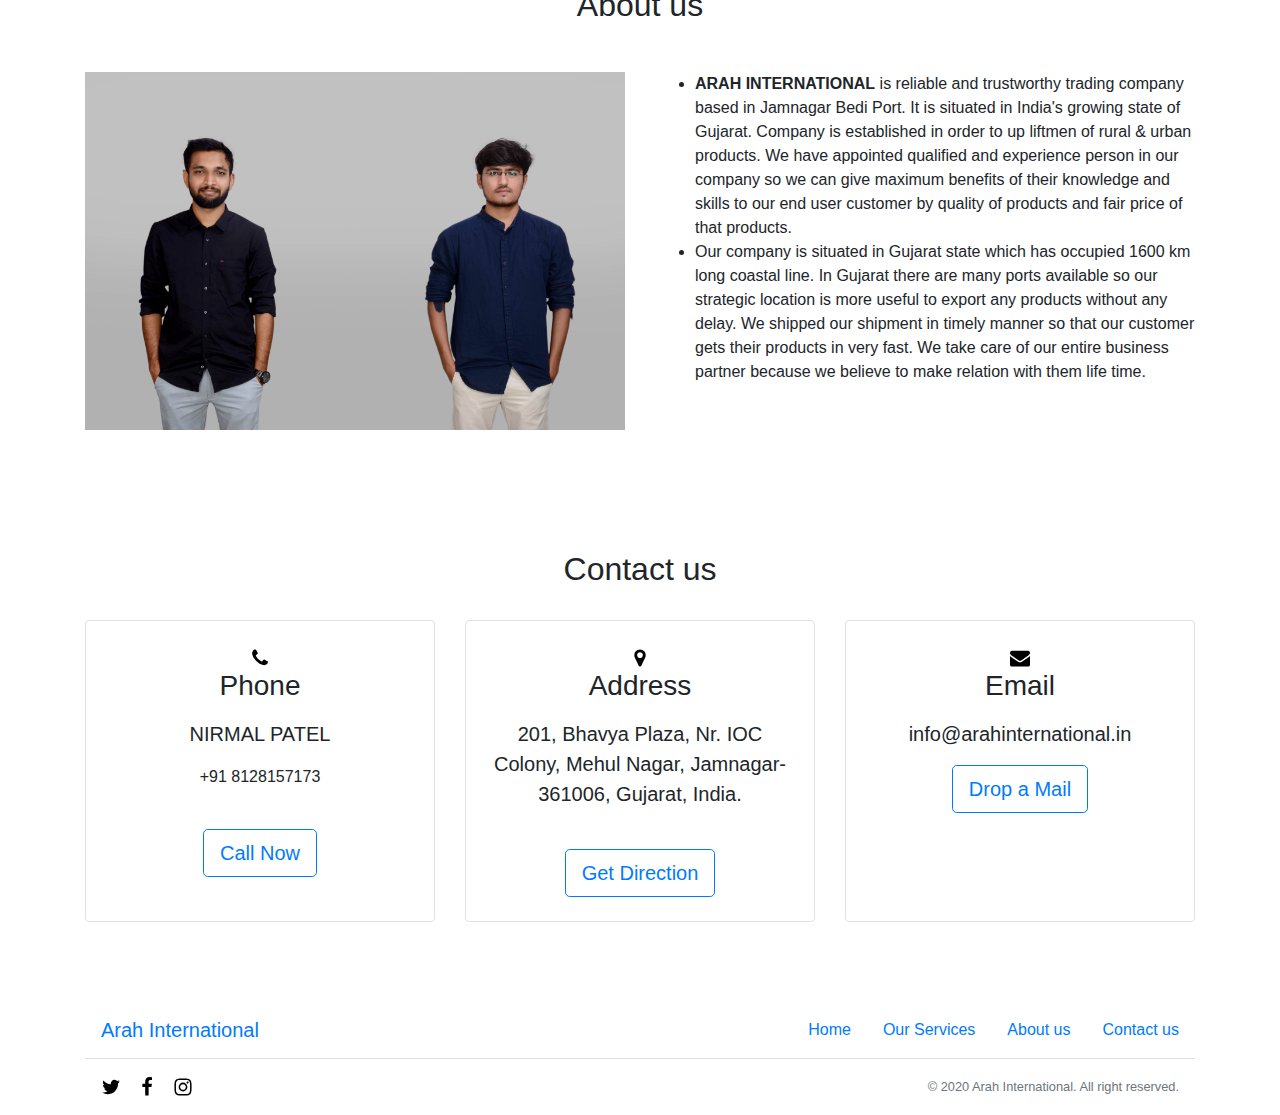
==== commit 437515ff: "changes" ====
--- a/index.html
+++ b/index.html
@@ -46,7 +46,7 @@
   <body>
     <div id="arah-international">
       <div class="header">
-        <img class="img-fluid" src="images/symbol.webp" alt="arah-international logo">
+        <img class="img-fluid" src="images/symbol.png" alt="arah-international logo">
       </div>
       <nav class="navbar navbar-expand-sm bg-dark navbar-dark sticky-top">
         <a class="navbar-brand brand" href="#">Arah International</a>
@@ -105,14 +105,14 @@
             <!-- Wrapper for slides -->
             <div class="carousel-inner">
               <div class="carousel-item active">
-                <img class="d-block img-fluid" class="carousel-img" src="images/spices.webp" alt="spices picture">
+                <img class="d-block img-fluid" class="carousel-img" src="images/spices.jpg" alt="spices picture">
                 <div class="carousel-caption d-md-block">
                   <h4><b>Spices</b></h4>
                 </div>
               </div>
           
               <div class="carousel-item">
-                <img class="d-block img-fluid" class="carousel-img" src="images/grains.webp" alt="grains picture">
+                <img class="d-block img-fluid" class="carousel-img" src="images/grains.jpg" alt="grains picture">
                 <div class="carousel-caption d-md-block">
                  <h4><b>Grains</b></h4>
                 </div>
@@ -178,7 +178,7 @@
         <div class="container">
           <div class="row">
             <div class="col-md-6 mb-3 mb-md-0">
-              <img class="img-fluid" src="images/aboutus.webp" alt="about us picture" />
+              <img class="img-fluid" src="images/aboutus.jpg" alt="about us picture" />
             </div>
             <div class="col-md-6">
               <ul>
